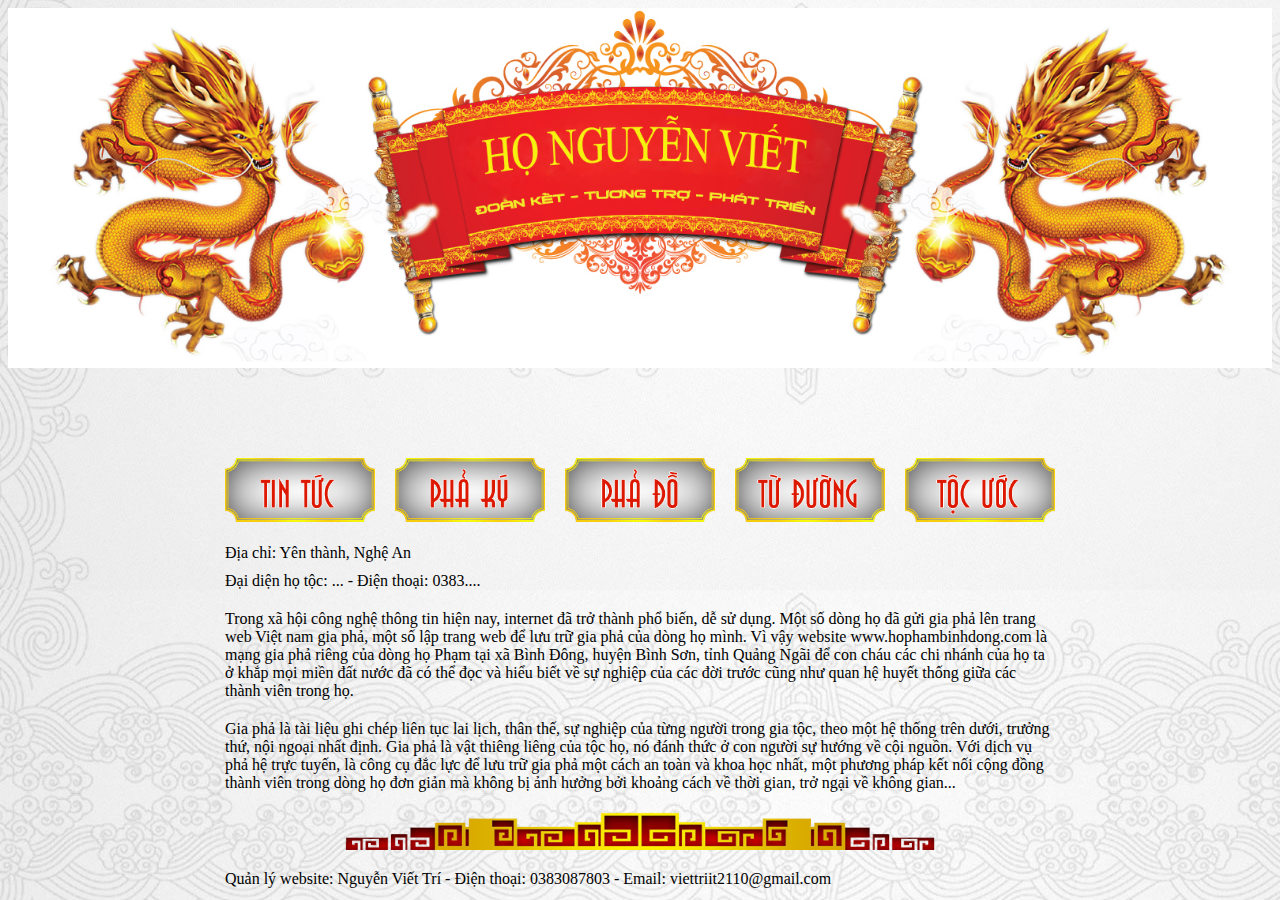
==== index.html @ 375d1583 "Add files via upload" ====
<!-- Mirrored from hophambinhdong.com/ by HTTrack Website Copier/3.x [XR&CO'2014], Mon, 05 Jul 2021 01:32:47 GMT -->
<meta http-equiv="Content-Type" content="text/html; charset=utf-8">


<!DOCTYPE html PUBLIC "-//W3C//DTD XHTML 1.0 Transitional//EN" "http://www.w3.org/TR/xhtml1/DTD/xhtml1-transitional.dtd">

<meta http-equiv="Content-Type" content="text/html; charset=UTF-8">
<meta name="description" content="Gia phả là tài liệu ghi chép liên tục lai lịch, thân thế, sự nghiệp của từng người trong gia tộc, theo một hệ thống trên dưới, trưởng thứ, nội ngoại nhất định. Gia phả là vật thiêng liêng của tộc họ, nó đánh thức ở con người sự hướng về cội nguồn. Với dịch vụ phả hệ trực tuyến, là công cụ đắc lực để lưu trữ gia phả một cách an toàn và khoa học nhất, một phương pháp kết nối cộng đồng thành viên trong dòng họ đơn giản mà không bị ảnh hưởng bởi khoảng cách về thời gian, trở ngại về không gian..."
/>
<title>HỌ NGUYỄN VIẾT | Cộng đồng họ Nguyễn Nghệ An</title>
<link type="text/css" rel="stylesheet" href="css/style.css">
<script type="text/javascript" src="Video/jquery-1.js"></script>
<script language="JavaScript" type="text/JavaScript">
    <!--
function MM_preloadImages() { //v3.0
  var d=document; if(d.images){ if(!d.MM_p) d.MM_p=new Array();
    var i,j=d.MM_p.length,a=MM_preloadImages.arguments; for(i=0; i<a.length; i++)
    if (a[i].indexOf("#")!=0){ d.MM_p[j]=new Image; d.MM_p[j++].src=a[i];}}
}

function MM_swapImgRestore() { //v3.0
  var i,x,a=document.MM_sr; for(i=0;a&&i<a.length&&(x=a[i])&&x.oSrc;i++) x.src=x.oSrc;
}

function MM_findObj(n, d) { //v4.01
  var p,i,x;  if(!d) d=document; if((p=n.indexOf("?"))>0&&parent.frames.length) {
    d=parent.frames[n.substring(p+1)].document; n=n.substring(0,p);}
  if(!(x=d[n])&&d.all) x=d.all[n]; for (i=0;!x&&i<d.forms.length;i++) x=d.forms[i][n];
  for(i=0;!x&&d.layers&&i<d.layers.length;i++) x=MM_findObj(n,d.layers[i].document);
  if(!x && d.getElementById) x=d.getElementById(n); return x;
}

function MM_swapImage() { //v3.0
  var i,j=0,x,a=MM_swapImage.arguments; document.MM_sr=new Array; for(i=0;i<(a.length-2);i+=3)
   if ((x=MM_findObj(a[i]))!=null){document.MM_sr[j++]=x; if(!x.oSrc) x.oSrc=x.src; x.src=a[i+2];}
}
//-->
</script>
</head>

<body style="background-image: url( images/bg-banner.jpg); background-repeat: repeat;">
    <div style="width:100%; background-image:url( images/bgtren.png); background-size: 100%; background-origin: content; background-repeat: no-repeat; margin:0 0 0 0;">
        <table width="830" border="0" cellspacing="0" cellpadding="0" align="center">
            <tr>
                <td height="450"></td>
            </tr>
            <tr>
                <td>
                    <table width="830" border="0" cellspacing="0" cellpadding="0">
                        <tr>
                            <td>
                                <a href="Tin-tuc/index.html" onMouseOut="MM_swapImgRestore()" onMouseOver="MM_swapImage('Image1','','images/mntintuc10.png',1)"><img src="images/mntintuc1.png" width="150" name="Image1" border="0"></a>
                            </td>
                            <td width="20"></td>
                            <td>
                                <a href="Pha-ky/index.html" onMouseOut="MM_swapImgRestore()" onMouseOver="MM_swapImage('Image2','','images/mnphaky10.png',1)"><img src="images/mnphaky1.png" width="150" name="Image2" border="0"></a>
                            </td>
                            <td width="20"></td>
                            <td>
                                <a href="Pha-do/index.html" onMouseOut="MM_swapImgRestore()" onMouseOver="MM_swapImage('Image3','','images/mnphado10.png',1)"><img src="images/mnphado1.png" width="150" name="Image3" border="0"></a>
                            </td>
                            <td width="20"></td>
                            <td>
                                <a href="Tu-duong/index.html" onMouseOut="MM_swapImgRestore()" onMouseOver="MM_swapImage('Image4','','images/mntuduong10.png',1)"><img src="images/mntuduong1.png" width="150" name="Image4" border="0"></a>
                            </td>
                            <td width="20"></td>
                            <td>
                                <a href="Toc-uoc/index.html" onMouseOut="MM_swapImgRestore()" onMouseOver="MM_swapImage('Image5','','images/mntocuoc10.png',1)"><img src="images/mntocuoc1.png" width="150" name="Image5" border="0"></a>
                            </td>
                        </tr>
                    </table>
                </td>
            </tr>
            <tr>
                <td height="22"></td>
            </tr>
            <tr>
                <td class="tintuc2">Địa chỉ: <span class="tintuc20">Yên thành, Nghệ An</span></td>
            </tr>
            <tr>
                <td height="10"></td>
            </tr>
            <tr>
                <td class="tintuc2">Đại diện họ tộc: <span class="tintuc20">...</span> - Điện thoại: <span class="tintuc20">0383....</span></td>
            </tr>
            <tr>
                <td height="20"></td>
            </tr>
            <tr>
                <td class="tintuc2">Trong xã hội công nghệ thông tin hiện nay, internet đã trở thành phổ biến, dễ sử dụng. Một số dòng họ đã gửi gia phả lên trang web Việt nam gia phả, một số lập trang web để lưu trữ gia phả của dòng họ mình. Vì vậy website www.hophambinhdong.com
                    là mạng gia phả riêng của dòng họ Phạm tại xã Bình Đông, huyện Bình Sơn, tỉnh Quảng Ngãi để con cháu các chi nhánh của họ ta ở khắp mọi miền đất nước đã có thể đọc và hiểu biết về sự nghiệp của các đời trước cũng như quan hệ huyết
                    thống giữa các thành viên trong họ.</td>
            </tr>
            <tr>
                <td height="20"></td>
            </tr>
            <tr>
                <td class="tintuc2">Gia phả là tài liệu ghi chép liên tục lai lịch, thân thế, sự nghiệp của từng người trong gia tộc, theo một hệ thống trên dưới, trưởng thứ, nội ngoại nhất định. Gia phả là vật thiêng liêng của tộc họ, nó đánh thức ở con người sự hướng về
                    cội nguồn. Với dịch vụ phả hệ trực tuyến, là công cụ đắc lực để lưu trữ gia phả một cách an toàn và khoa học nhất, một phương pháp kết nối cộng đồng thành viên trong dòng họ đơn giản mà không bị ảnh hưởng bởi khoảng cách về thời gian,
                    trở ngại về không gian...</td>
            </tr>
            <tr>
                <td height="20"></td>
            </tr>

            <tr>
                <td align="center">
                    <div style="margin-bottom:0"><img src="images/bggiaphaft.png" height="38" /></div>
                </td>
            </tr>
            <tr>
                <td height="20"></td>
            </tr>
            <tr>
                <td class="tintuc2">Quản lý website: <span class="tintuc20">Nguyễn Viết Trí</span> - Điện thoại: <span class="tintuc20">0383087803</span> - Email: <span class="tintuc20">viettriit2110@gmail.com</span></td>
            </tr>
        </table>
    </div>
</body>
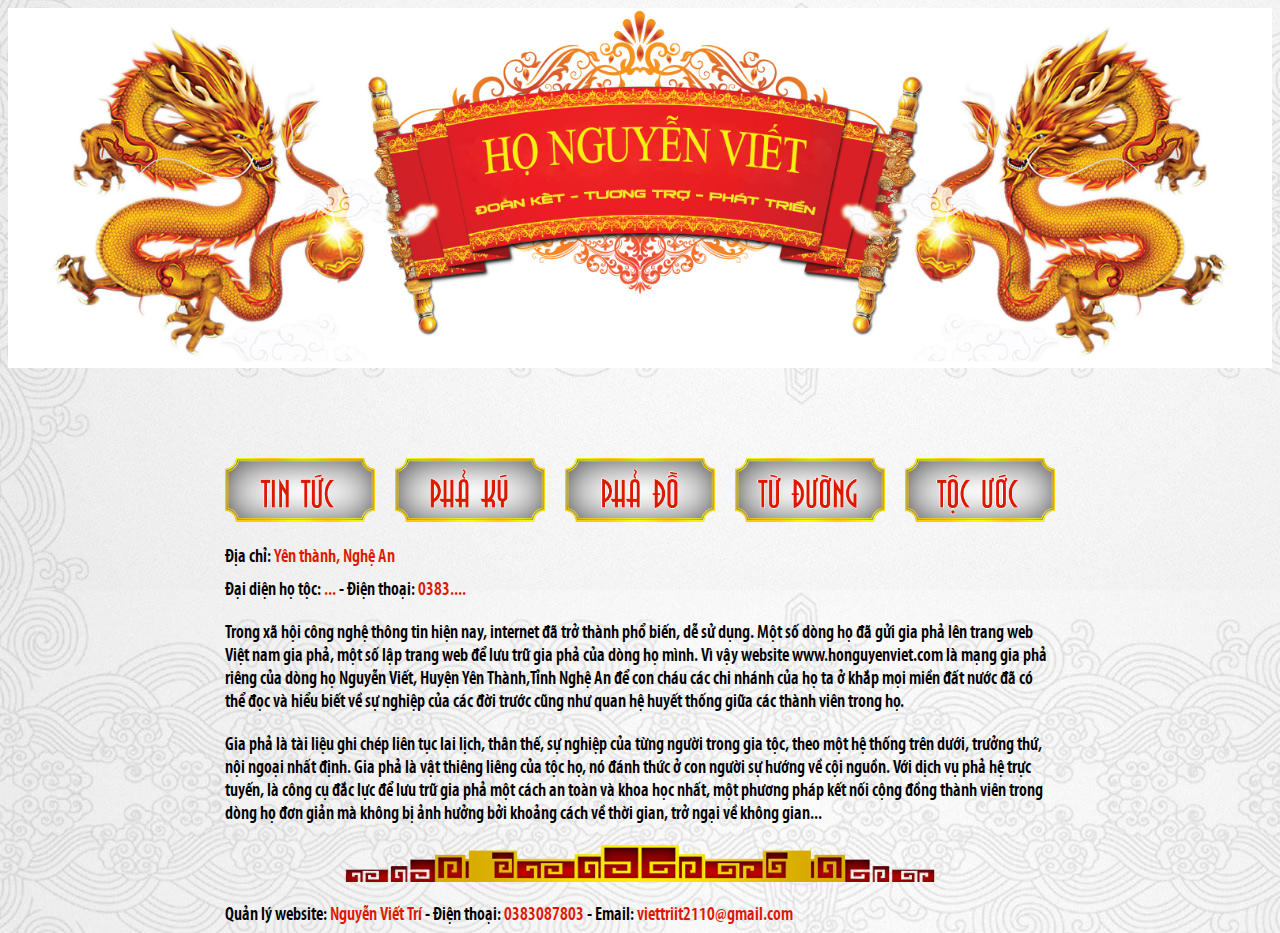
==== commit d64cf770: "Update index.html" ====
--- a/index.html
+++ b/index.html
@@ -87,8 +87,8 @@
                 <td height="20"></td>
             </tr>
             <tr>
-                <td class="tintuc2">Trong xã hội công nghệ thông tin hiện nay, internet đã trở thành phổ biến, dễ sử dụng. Một số dòng họ đã gửi gia phả lên trang web Việt nam gia phả, một số lập trang web để lưu trữ gia phả của dòng họ mình. Vì vậy website www.hophambinhdong.com
-                    là mạng gia phả riêng của dòng họ Phạm tại xã Bình Đông, huyện Bình Sơn, tỉnh Quảng Ngãi để con cháu các chi nhánh của họ ta ở khắp mọi miền đất nước đã có thể đọc và hiểu biết về sự nghiệp của các đời trước cũng như quan hệ huyết
+                <td class="tintuc2">Trong xã hội công nghệ thông tin hiện nay, internet đã trở thành phổ biến, dễ sử dụng. Một số dòng họ đã gửi gia phả lên trang web Việt nam gia phả, một số lập trang web để lưu trữ gia phả của dòng họ mình. Vì vậy website www.honguyenviet.com
+                    là mạng gia phả riêng của dòng họ Nguyễn Viết, Huyện Yên Thành,Tỉnh Nghệ An để con cháu các chi nhánh của họ ta ở khắp mọi miền đất nước đã có thể đọc và hiểu biết về sự nghiệp của các đời trước cũng như quan hệ huyết
                     thống giữa các thành viên trong họ.</td>
             </tr>
             <tr>
@@ -116,4 +116,4 @@
             </tr>
         </table>
     </div>
-</body>+</body>
--- a/css/style.css
+++ b/css/style.css
@@ -0,0 +1,53 @@
+﻿@font-face {
+    font-family: 'myriadpro-regular-webfont';
+    src: url('fonts/myriadpro-regular-webfont.eot');
+    src: url('fonts/myriadpro-regular-webfontd41dd41d.eot?#iefix') format('embedded-opentype'),
+         url('fonts/myriadpro-regular-webfont.html') format('woff'),
+         url('fonts/myriadpro-regular-webfont.ttf') format('truetype');
+    font-weight: normal;
+    font-style: normal;
+}
+
+@font-face {
+    font-family: 'myriadpro-semiboldcond-webfont';
+    src: url('fonts/myriadpro-semiboldcond-webfont.eot');
+    src: url('fonts/myriadpro-semiboldcond-webfontd41dd41d.eot?#iefix') format('embedded-opentype'),
+         url('fonts/myriadpro-semiboldcond-webfont.html') format('woff'),
+         url('fonts/myriadpro-semiboldcond-webfont.ttf') format('truetype');
+    font-weight: normal;
+    font-style: normal;
+}
+.giapha {font-size:36px;color:#dd1800;font-family:'myriadpro-semiboldcond-webfont',sans-serif;font-weight:bold;}
+.giapha1 {font-size:20px;color:#dd1800;font-family:'myriadpro-semiboldcond-webfont',sans-serif;}
+.giapha10 {font-size:20px;color:#000000;font-family:'myriadpro-semiboldcond-webfont',sans-serif;}
+.dangxem {font-size:20px;color:#000000;font-family:'myriadpro-semiboldcond-webfont',sans-serif; text-decoration:none}
+.giapha30 {font-size:18px;color:#000000;font-family:'myriadpro-semiboldcond-webfont',sans-serif; text-decoration:none}
+.giapha20 {font-size:20px;color:#000000;font-family:'myriadpro-semiboldcond-webfont',sans-serif; text-decoration:none}
+.giapha2 {font-size:20px;color:#000000;font-family:'myriadpro-semiboldcond-webfont',sans-serif; text-decoration:none}
+.giapha2:hover {font-size:20px;color:#dd1800;font-family:'myriadpro-semiboldcond-webfont',sans-serif; text-decoration:none}
+.tieudetin {font-size:24px;color:#000000;font-family:'myriadpro-semiboldcond-webfont',sans-serif; text-decoration:none}
+.tintuc {font-size:20px;color:#000000;font-family:'myriadpro-semiboldcond-webfont',sans-serif; text-decoration:none}
+.tintuc:hover {font-size:20px;color:#dd1800;font-family:'myriadpro-semiboldcond-webfont',sans-serif; text-decoration:none}
+.tintuc1 {font-size:17px;color:#000000;font-family:'myriadpro-semiboldcond-webfont',sans-serif; text-decoration:none; text-align:justify}
+.xemtrang {font-size:18px;color:#000000;font-family:'myriadpro-semiboldcond-webfont',sans-serif; text-decoration:none}
+.xemtrang:hover {font-size:18px;color:#dd1800;font-family:'myriadpro-semiboldcond-webfont',sans-serif; text-decoration:none}
+.phaky {font-size:20px;color:#000000;font-family:'myriadpro-semiboldcond-webfont',sans-serif;}
+.tintuc2 {font-size:19px;color:#000000;font-family:'myriadpro-semiboldcond-webfont',sans-serif; text-decoration:none}
+.tintuc20 {font-size:19px;color:#dd1800;font-family:'myriadpro-semiboldcond-webfont',sans-serif; text-decoration:none}
+.tintuc3 {font-size:20px;color:#000000;font-family:'myriadpro-semiboldcond-webfont',sans-serif; text-decoration:none}
+.tintuc4 {font-size:19px;color:#dd1800;font-family:'myriadpro-semiboldcond-webfont',sans-serif; text-decoration:none}
+.tintuc4:hover {font-size:19px;color:#981606;font-family:'myriadpro-semiboldcond-webfont',sans-serif; text-decoration:none}
+.image{border:1px solid #CCCCCC;padding:3px;}
+.image1{border:1px solid #000000;padding:3px;}
+.thuvienanh {font-size:19px;color:#000000;font-family:'myriadpro-semiboldcond-webfont',sans-serif; text-decoration:none; text-align:center; display: block; margin-top: 2px;}
+.thuvienanh:hover {font-size:19px;color:#dd1800;font-family:'myriadpro-semiboldcond-webfont',sans-serif; text-decoration:none; text-align:center; display: block; margin-top: 2px;}
+.thuvienanh1 {font-size:19px;color:#000000;font-family:'myriadpro-semiboldcond-webfont',sans-serif; text-decoration:none; text-align:center; display: block; margin-top: 2px;}
+.thuvienanh1:hover {font-size:19px;color:#dd1800;font-family:'myriadpro-semiboldcond-webfont',sans-serif; text-decoration:none; text-align:center; display: block; margin-top: 2px;}
+.thuvienanh2 {font-size:20px;color:#000000;font-family:'myriadpro-semiboldcond-webfont',sans-serif; text-decoration:none}
+.divOnTop{bottom: 0px; z-index:1; position:absolute; width:591; height:38}
+.timkiem {font-size:18px;color:#000000;font-family:'myriadpro-semiboldcond-webfont',sans-serif; text-decoration:none}
+.xemdoi2 {font-size:20px;color:#000000;font-family:'myriadpro-semiboldcond-webfont',sans-serif; text-decoration:none}
+.xemdoi1 {font-size:20px;color:#115088;font-family:'myriadpro-semiboldcond-webfont',sans-serif; font-weight:bold; text-decoration:none}
+.xemdoi {font-size:20px;color:#115088;font-family:'myriadpro-semiboldcond-webfont',sans-serif; font-weight:bold; text-decoration:none}
+.xemdoi:hover {font-size:20px;color:#dd1800;font-family:'myriadpro-semiboldcond-webfont',sans-serif; font-weight:bold; text-decoration:none}
+.doithu {font-size:20px;color:#dd1800;font-family:'myriadpro-semiboldcond-webfont',sans-serif; font-weight:bold; text-decoration:none}
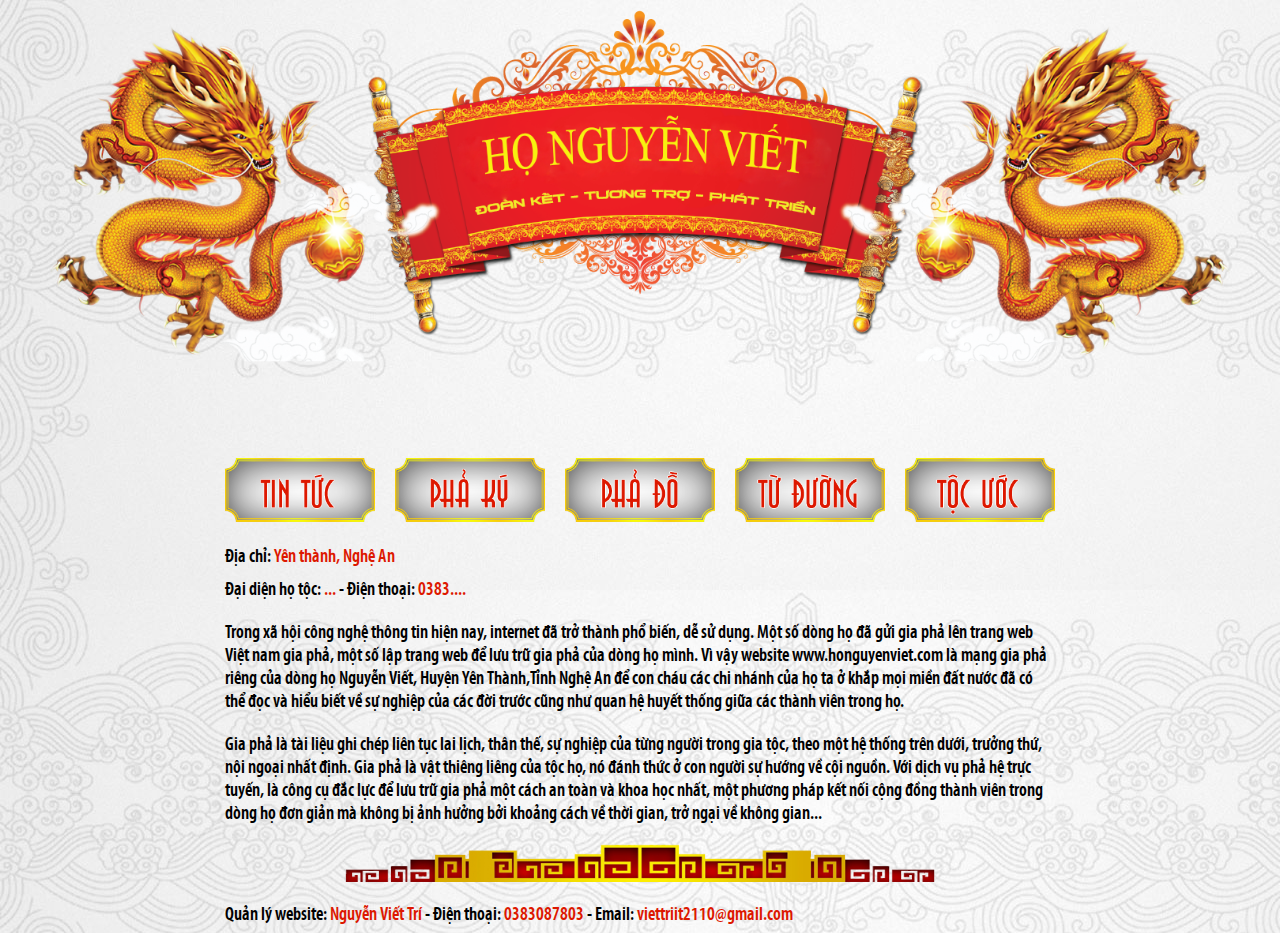
==== commit 7d4d4e0f: "updat panner" ====
--- a/index.html
+++ b/index.html
@@ -39,7 +39,7 @@
 </head>
 
 <body style="background-image: url( images/bg-banner.jpg); background-repeat: repeat;">
-    <div style="width:100%; background-image:url( images/bgtren.png); background-size: 100%; background-origin: content; background-repeat: no-repeat; margin:0 0 0 0;">
+    <div style="width:100%; background-image:url( images/test.png); background-size: 100%; background-origin: content; background-repeat: no-repeat; margin:0 0 0 0;">
         <table width="830" border="0" cellspacing="0" cellpadding="0" align="center">
             <tr>
                 <td height="450"></td>
@@ -88,8 +88,8 @@
             </tr>
             <tr>
                 <td class="tintuc2">Trong xã hội công nghệ thông tin hiện nay, internet đã trở thành phổ biến, dễ sử dụng. Một số dòng họ đã gửi gia phả lên trang web Việt nam gia phả, một số lập trang web để lưu trữ gia phả của dòng họ mình. Vì vậy website www.honguyenviet.com
-                    là mạng gia phả riêng của dòng họ Nguyễn Viết, Huyện Yên Thành,Tỉnh Nghệ An để con cháu các chi nhánh của họ ta ở khắp mọi miền đất nước đã có thể đọc và hiểu biết về sự nghiệp của các đời trước cũng như quan hệ huyết
-                    thống giữa các thành viên trong họ.</td>
+                    là mạng gia phả riêng của dòng họ Nguyễn Viết, Huyện Yên Thành,Tỉnh Nghệ An để con cháu các chi nhánh của họ ta ở khắp mọi miền đất nước đã có thể đọc và hiểu biết về sự nghiệp của các đời trước cũng như quan hệ huyết thống giữa các
+                    thành viên trong họ.</td>
             </tr>
             <tr>
                 <td height="20"></td>
@@ -116,4 +116,4 @@
             </tr>
         </table>
     </div>
-</body>
+</body>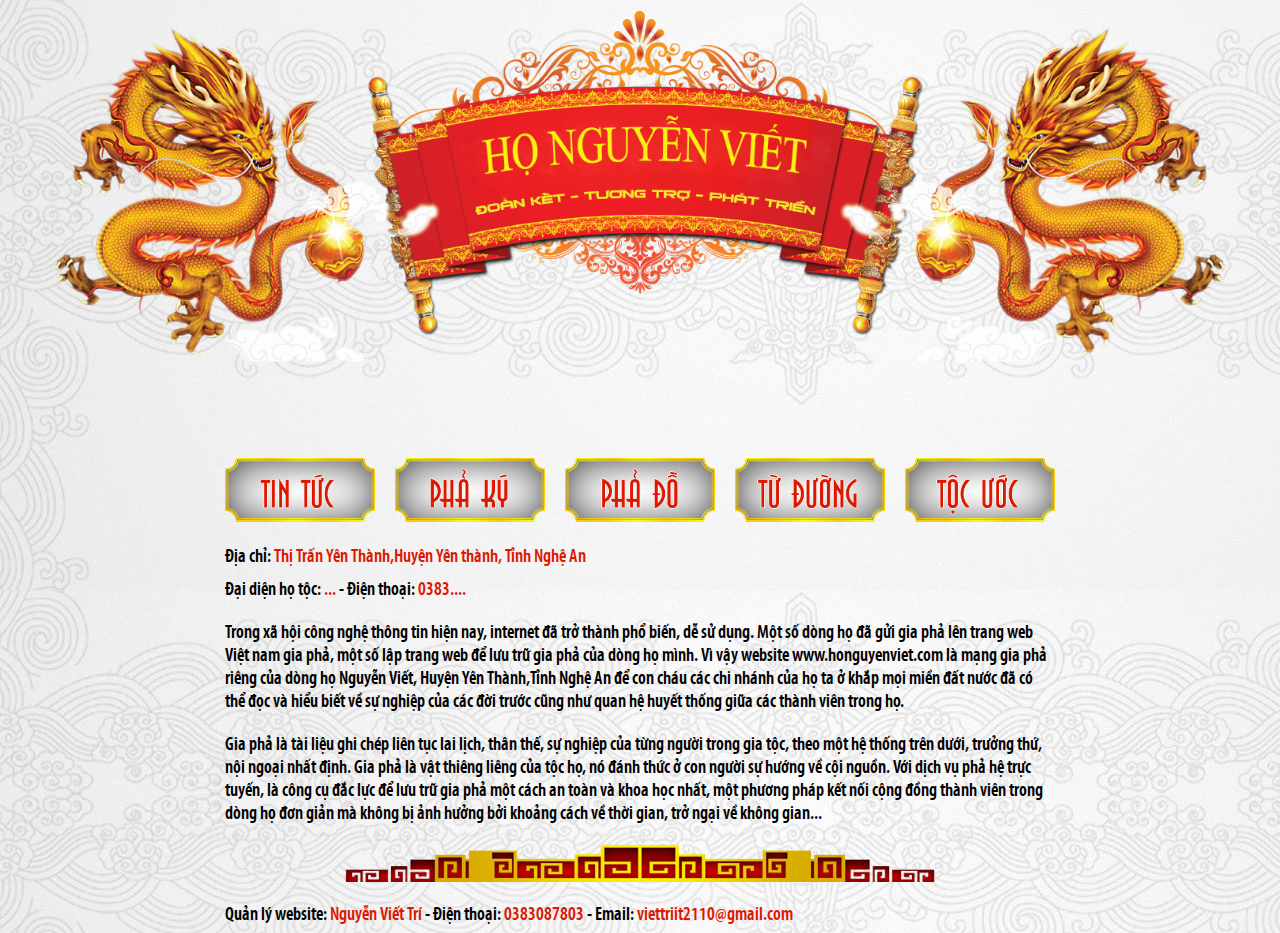
==== commit adcfe83d: "Update index.html" ====
--- a/index.html
+++ b/index.html
@@ -39,7 +39,7 @@
 </head>
 
 <body style="background-image: url( images/bg-banner.jpg); background-repeat: repeat;">
-    <div style="width:100%; background-image:url( images/test.png); background-size: 100%; background-origin: content; background-repeat: no-repeat; margin:0 0 0 0;">
+    <div style="width:100%; background-image:url( images/banner.png); background-size: 100%; background-origin: content; background-repeat: no-repeat; margin:0 0 0 0;">
         <table width="830" border="0" cellspacing="0" cellpadding="0" align="center">
             <tr>
                 <td height="450"></td>
@@ -75,7 +75,7 @@
                 <td height="22"></td>
             </tr>
             <tr>
-                <td class="tintuc2">Địa chỉ: <span class="tintuc20">Yên thành, Nghệ An</span></td>
+                <td class="tintuc2">Địa chỉ: <span class="tintuc20">Thị Trấn Yên Thành,Huyện Yên thành, Tỉnh Nghệ An</span></td>
             </tr>
             <tr>
                 <td height="10"></td>
@@ -116,4 +116,4 @@
             </tr>
         </table>
     </div>
-</body>+</body>
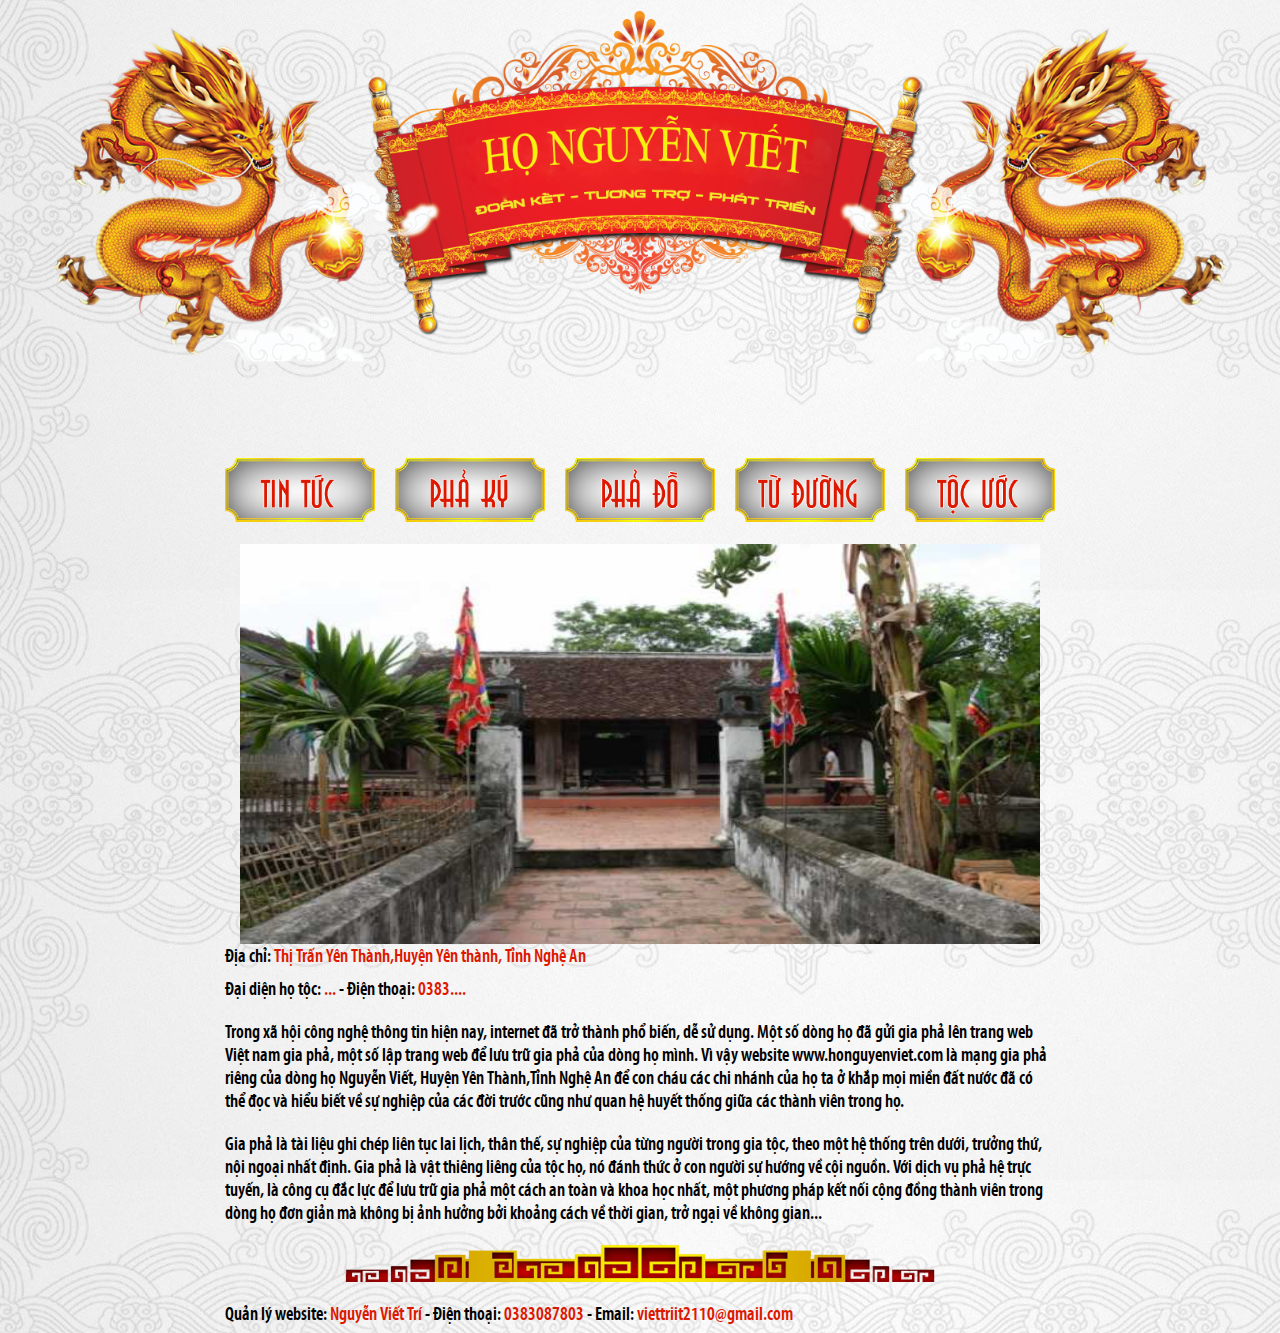
==== commit b8dcdf29: "image" ====
--- a/index.html
+++ b/index.html
@@ -75,45 +75,49 @@
                 <td height="22"></td>
             </tr>
             <tr>
-                <td class="tintuc2">Địa chỉ: <span class="tintuc20">Thị Trấn Yên Thành,Huyện Yên thành, Tỉnh Nghệ An</span></td>
-            </tr>
-            <tr>
-                <td height="10"></td>
-            </tr>
-            <tr>
-                <td class="tintuc2">Đại diện họ tộc: <span class="tintuc20">...</span> - Điện thoại: <span class="tintuc20">0383....</span></td>
-            </tr>
-            <tr>
-                <td height="20"></td>
-            </tr>
-            <tr>
-                <td class="tintuc2">Trong xã hội công nghệ thông tin hiện nay, internet đã trở thành phổ biến, dễ sử dụng. Một số dòng họ đã gửi gia phả lên trang web Việt nam gia phả, một số lập trang web để lưu trữ gia phả của dòng họ mình. Vì vậy website www.honguyenviet.com
-                    là mạng gia phả riêng của dòng họ Nguyễn Viết, Huyện Yên Thành,Tỉnh Nghệ An để con cháu các chi nhánh của họ ta ở khắp mọi miền đất nước đã có thể đọc và hiểu biết về sự nghiệp của các đời trước cũng như quan hệ huyết thống giữa các
-                    thành viên trong họ.</td>
-            </tr>
-            <tr>
-                <td height="20"></td>
-            </tr>
-            <tr>
-                <td class="tintuc2">Gia phả là tài liệu ghi chép liên tục lai lịch, thân thế, sự nghiệp của từng người trong gia tộc, theo một hệ thống trên dưới, trưởng thứ, nội ngoại nhất định. Gia phả là vật thiêng liêng của tộc họ, nó đánh thức ở con người sự hướng về
-                    cội nguồn. Với dịch vụ phả hệ trực tuyến, là công cụ đắc lực để lưu trữ gia phả một cách an toàn và khoa học nhất, một phương pháp kết nối cộng đồng thành viên trong dòng họ đơn giản mà không bị ảnh hưởng bởi khoảng cách về thời gian,
-                    trở ngại về không gian...</td>
-            </tr>
-            <tr>
-                <td height="20"></td>
-            </tr>
+                <td height="22" align="center"><img src="./images/Gallery/28112013_nhatho.jpg" width="800" height="400"> </td>
+                <tr>
+                    <td class="tintuc2">Địa chỉ: <span class="tintuc20">Thị Trấn Yên Thành,Huyện Yên thành, Tỉnh Nghệ An</span></td>
+                </tr>
+                <tr>
+                    <td height="10"></td>
+                </tr>
+                <tr>
+                    <td class="tintuc2">Đại diện họ tộc: <span class="tintuc20">...</span> - Điện thoại: <span class="tintuc20">0383....</span></td>
+                </tr>
+                <tr>
+                    <td height="20"></td>
+                </tr>
+                <tr>
+                    <td class="tintuc2">Trong xã hội công nghệ thông tin hiện nay, internet đã trở thành phổ biến, dễ sử dụng. Một số dòng họ đã gửi gia phả lên trang web Việt nam gia phả, một số lập trang web để lưu trữ gia phả của dòng họ mình. Vì vậy website www.honguyenviet.com
+                        là mạng gia phả riêng của dòng họ Nguyễn Viết, Huyện Yên Thành,Tỉnh Nghệ An để con cháu các chi nhánh của họ ta ở khắp mọi miền đất nước đã có thể đọc và hiểu biết về sự nghiệp của các đời trước cũng như quan hệ huyết thống giữa
+                        các thành viên trong họ.</td>
+                </tr>
+                <tr>
+                    <td height="20"></td>
+                </tr>
+                <tr>
+                    <td class="tintuc2">Gia phả là tài liệu ghi chép liên tục lai lịch, thân thế, sự nghiệp của từng người trong gia tộc, theo một hệ thống trên dưới, trưởng thứ, nội ngoại nhất định. Gia phả là vật thiêng liêng của tộc họ, nó đánh thức ở con người sự hướng
+                        về cội nguồn. Với dịch vụ phả hệ trực tuyến, là công cụ đắc lực để lưu trữ gia phả một cách an toàn và khoa học nhất, một phương pháp kết nối cộng đồng thành viên trong dòng họ đơn giản mà không bị ảnh hưởng bởi khoảng cách về
+                        thời gian, trở ngại về không gian...</td>
+                </tr>
+                <tr>
+                    <td height="20"></td>
+                </tr>
 
-            <tr>
-                <td align="center">
-                    <div style="margin-bottom:0"><img src="images/bggiaphaft.png" height="38" /></div>
-                </td>
-            </tr>
-            <tr>
-                <td height="20"></td>
-            </tr>
-            <tr>
-                <td class="tintuc2">Quản lý website: <span class="tintuc20">Nguyễn Viết Trí</span> - Điện thoại: <span class="tintuc20">0383087803</span> - Email: <span class="tintuc20">viettriit2110@gmail.com</span></td>
-            </tr>
-        </table>
+                <tr>
+                    <td align="center">
+                        <div style="margin-bottom:0"><img src="images/bggiaphaft.png" height="38" /></div>
+                    </td>
+                </tr>
+                <tr>
+                    <td height="20"></td>
+                </tr>
+                <tr>
+                    <td class="tintuc2">Quản lý website: <span class="tintuc20">Nguyễn Viết Trí</span> - Điện thoại: <span class="tintuc20">0383087803</span> - Email: <span class="tintuc20">viettriit2110@gmail.com</span></td>
+                </tr>
+                <!-- <tr>
+                    <td class="tintuc2">Tài trợ: </td>
+                </tr> -->
     </div>
-</body>
+</body>